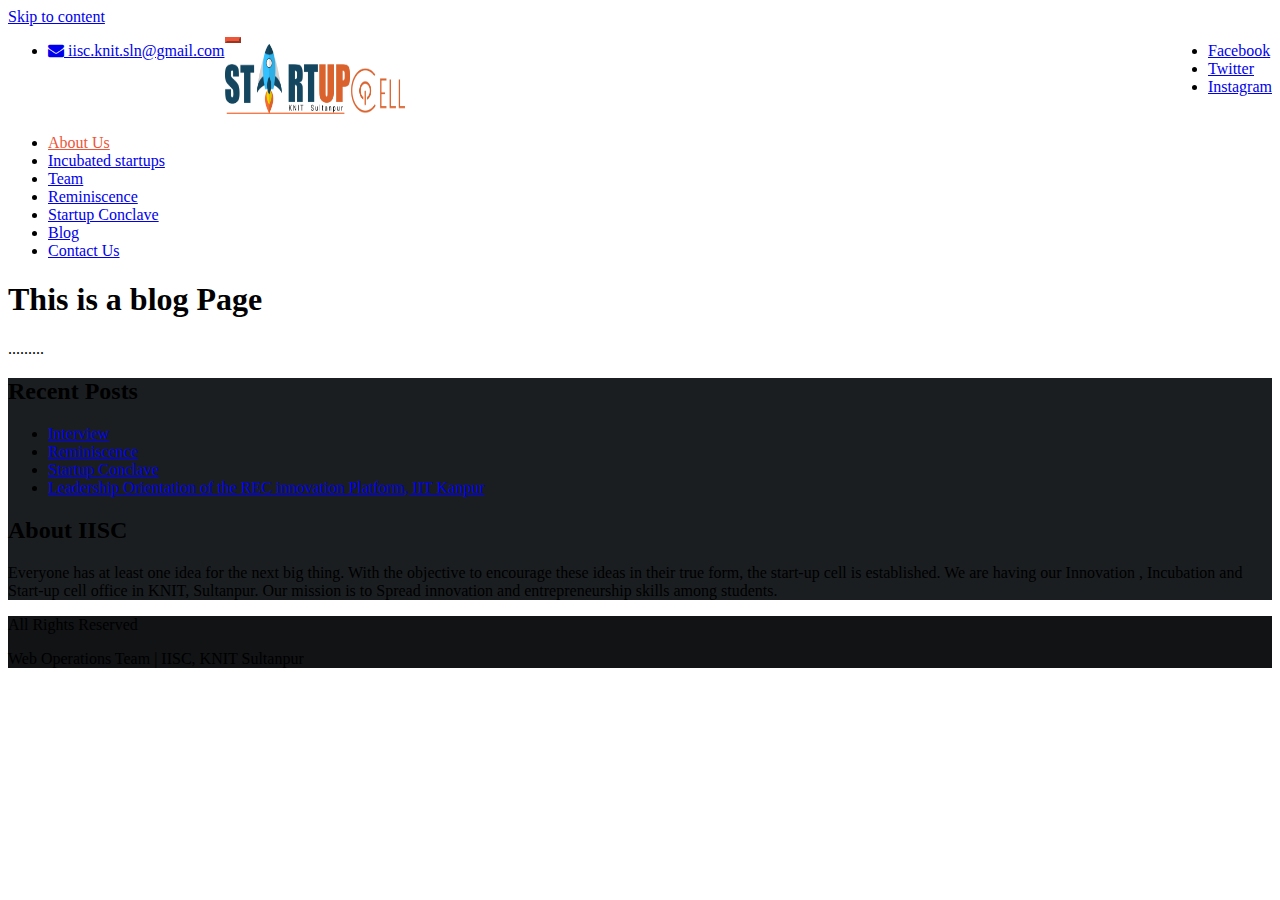
==== blog.html @ 994fb976 "Initial Commit" ====
<!DOCTYPE html>
<html lang="en">

<head>
    <meta charset="UTF-8">
    <meta name="viewport" content="width=device-width, initial-scale=1.0">
    <title>Blog</title>
    <link rel="profile" href="https://gmpg.org/xfn/11">
    <link rel="icon" href="img/KNITlogo.png" type="image/png" sizes="16x16">
    <title>IISC,KNIT Sultanpur</title>
    <link rel='dns-prefetch' href='//fonts.googleapis.com' />
    <link rel="alternate" type="application/rss+xml" title="Nexas &raquo; Feed"
        href="https://demo.paragonthemes.com/nexas/feed/" />
    <link rel="alternate" type="application/rss+xml" title="Nexas &raquo; Comments Feed"
        href="https://demo.paragonthemes.com/nexas/comments/feed/" />
    <!--Internal Css-->
    <style type="text/css">
        img.wp-smiley,
        img.emoji {
            display: inline !important;
            border: none !important;
            box-shadow: none !important;
            height: 1em !important;
            width: 1em !important;
            margin: 0 .07em !important;
            vertical-align: -0.1em !important;
            background: none !important;
            padding: 0 !important;
        }
    </style>
    <link rel='stylesheet' id='contact-form-7-css'
        href='https://demo.paragonthemes.com/nexas/wp-content/plugins/contact-form-7/includes/css/styles.css?ver=5.1.6'
        type='text/css' media='all' />
    <link rel='stylesheet' id='woocommerce-layout-css'
        href='https://demo.paragonthemes.com/nexas/wp-content/plugins/woocommerce/assets/css/woocommerce-layout.css?ver=3.4.1'
        type='text/css' media='all' />
    <link rel='stylesheet' id='woocommerce-smallscreen-css'
        href='https://demo.paragonthemes.com/nexas/wp-content/plugins/woocommerce/assets/css/woocommerce-smallscreen.css?ver=3.4.1'
        type='text/css' media='only screen and (max-width: 768px)' />
    <link rel='stylesheet' id='woocommerce-general-css'
        href='https://demo.paragonthemes.com/nexas/wp-content/plugins/woocommerce/assets/css/woocommerce.css?ver=3.4.1'
        type='text/css' media='all' />
    <style id='woocommerce-inline-inline-css' type='text/css'>
        .woocommerce form .form-row .required {
            visibility: visible;
        }
    </style>
    <link rel='stylesheet' id='bootstrap-css'
        href='https://demo.paragonthemes.com/nexas/wp-content/themes/nexas/assets/css/bootstrap.min.css?ver=4.5.1'
        type='text/css' media='all' />
    <link rel='stylesheet' id='bootstrap-dropdownhover-css'
        href='https://demo.paragonthemes.com/nexas/wp-content/themes/nexas/assets/css/bootstrap-dropdownhover.min.css?ver=4.5.0'
        type='text/css' media='all' />
    <link rel='stylesheet' id='font-awesome-css'
        href='https://demo.paragonthemes.com/nexas/wp-content/plugins/elementor/assets/lib/font-awesome/css/font-awesome.min.css?ver=4.7.0'
        type='text/css' media='all' />
    <link rel='stylesheet' id='nexas-googleapis-css'
        href='https://fonts.googleapis.com/css?family=Montserrat:400,500,600,700|Source+Sans+Pro:300,400,600'
        type='text/css' media='all' />
    <link rel='stylesheet' id='animate-css'
        href='https://demo.paragonthemes.com/nexas/wp-content/themes/nexas/assets/css/animate.css?ver=4.5.0'
        type='text/css' media='all' />
    <link rel='stylesheet' id='magnific-popup-css'
        href='https://demo.paragonthemes.com/nexas/wp-content/themes/nexas/assets/css/magnific-popup.css?ver=4.5.0'
        type='text/css' media='all' />
    <link rel='stylesheet' id='nexas-page-builder-css'
        href='https://demo.paragonthemes.com/nexas/wp-content/themes/nexas/assets/css/page-builder.css?ver=4.5.0'
        type='text/css' media='all' />
    <link rel='stylesheet' id='nexas-style-css'
        href='https://demo.paragonthemes.com/nexas/wp-content/themes/nexas/style.css?ver=e35b4bb35965e2a6923549211a65bd1e'
        type='text/css' media='all' />
    <style id='nexas-style-inline-css' type='text/css'>
        .top-header {
            background-color: #ec5538;
        }

        .footer-top {
            background-color: #1A1E21;
        }

        .footer-bottom {
            background-color: #111315;
        }

        .section-0-background,
        .btn-primary,
        hr,
        header .dropdown-menu>li>a:hover,
        .dropdown-menu>.active>a,
        .dropdown-menu>.active>a:focus,
        .dropdown-menu>.active>a:hover,
        button,
        .comment-reply-link,
        input[type='button'],
        input[type='reset'],
        input[type='submit'],
        .section-1-box-icon-background,
        #quote-carousel a.carousel-control,
        header .navbar-toggle,
        .section-10-background,
        .footer-top .submit-bgcolor,
        .nav-links .nav-previous a,
        .nav-links .nav-next a,
        .section1 .border::before,
        .section1 .border::after,
        .portfolioFilter a.current,
        #section-12 .filter-box .lower-box a i,
        .section-2-box-left .border.left::before,
        .section-2-box-left .border::after,
        .comments-area .submit,
        .comments-area .comment-body .reply a,
        .navbar-default .navbar-toggle:focus,
        .navbar-default .navbar-toggle:hover,
        .inner-title,
        .woocommerce span.onsale,
        .woocommerce nav.woocommerce-pagination ul li a:focus,
        .woocommerce nav.woocommerce-pagination ul li a:hover,
        .woocommerce nav.woocommerce-pagination ul li span.current,
        .woocommerce a.button,
        .woocommerce #respond input#submit.alt,
        .woocommerce a.button.alt,
        .woocommerce button.button.alt,
        .woocommerce input.button.alt {
            background-color: #ec5538;
            color: #FFF;

        }


        .section-4-box-icon-cont i,
        header .navbar-menu .navbar-nav>li>a:hover,
        header .navbar-menu .navbar-nav>li>a:active,
        header .navbar-menu .navbar-nav>.open>a,
        header .navbar-menu .navbar-nav>.open>a:focus,
        header .navbar-menu .navbar-nav>.open>a:hover,
        .btn-seconday,
        .section-14-box .date span,
        .section-14-box .author-post a,
        .btn-primary:hover,
        .widget ul li a:hover,
        .footer-top ul li a:hover,
        .section-0-btn-cont .btn:hover,
        .footer-top .widget_recent_entries ul li:hover:before,
        .footer-top .widget_nav_menu ul li:hover:before,
        .footer-top .widget_archive ul li:hover:before,
        .navbar-default .navbar-nav>.active>a,
        .navbar-default .navbar-nav>.active>a:focus,
        .navbar-default .navbar-nav>.active>a:hover {
            color: #ec5538;
        }

        .section-14-box .underline,
        .item blockquote img,
        .widget .widget-title,
        .btn-primary,
        .portfolioFilter a,
        .btn-primary:hover,
        button,
        .comment-reply-link,
        input[type='button'],
        input[type='reset'],
        input[type='submit'],
        .testimonials .content .avatar,
        #quote-carousel .carousel-control.left,
        #quote-carousel .carousel-control.right,
        header .navbar-menu .navbar-right .dropdown-menu,
        .woocommerce nav.woocommerce-pagination ul li a:focus,
        .woocommerce nav.woocommerce-pagination ul li a:hover,
        .woocommerce nav.woocommerce-pagination ul li span.current .woocommerce a.button,
        .woocommerce #respond input#submit.alt,
        .woocommerce a.button.alt,
        .woocommerce button.button.alt,
        .woocommerce input.button.alt {
            border-color: #ec5538;
        }
    </style>
    <link rel="stylesheet" href="https://cdnjs.cloudflare.com/ajax/libs/font-awesome/4.7.0/css/font-awesome.min.css">
    <link rel='stylesheet' id='nexas-responsive-css'
        href='https://demo.paragonthemes.com/nexas/wp-content/themes/nexas/assets/css/responsive.css?ver=4.5.0'
        type='text/css' media='all' />
    <script type='text/javascript'
        src='https://demo.paragonthemes.com/nexas/wp-includes/js/jquery/jquery.js?ver=1.12.4'></script>
    <script type='text/javascript'
        src='https://demo.paragonthemes.com/nexas/wp-includes/js/jquery/jquery-migrate.min.js?ver=1.4.1'></script>
    <link rel='https://api.w.org/' href='https://demo.paragonthemes.com/nexas/wp-json/' />
    <link rel="EditURI" type="application/rsd+xml" title="RSD"
        href="https://demo.paragonthemes.com/nexas/xmlrpc.php?rsd" />
    <link rel="wlwmanifest" type="application/wlwmanifest+xml"
        href="https://demo.paragonthemes.com/nexas/wp-includes/wlwmanifest.xml" />

    <link rel="canonical" href="https://demo.paragonthemes.com/nexas/" />
    <link rel='shortlink' href='https://demo.paragonthemes.com/nexas/' />
    <link rel="alternate" type="application/json+oembed"
        href="https://demo.paragonthemes.com/nexas/wp-json/oembed/1.0/embed?url=https%3A%2F%2Fdemo.paragonthemes.com%2Fnexas%2F" />
    <link rel="alternate" type="text/xml+oembed"
        href="https://demo.paragonthemes.com/nexas/wp-json/oembed/1.0/embed?url=https%3A%2F%2Fdemo.paragonthemes.com%2Fnexas%2F&#038;format=xml" />
</head>

<body data-rsssl=1
    class="home page-template-default page page-id-242 wp-custom-logo woocommerce-no-js right-sidebar elementor-default">
    <div id="page" class="site">
        <a class="skip-link screen-reader-text" href="#content">Skip to content</a>


        <header id="header" class="head" role="banner">
            <div class="top-header">
                <div class="container">
                    <div class="row ">
                        <ul class="contact-detail2 col-md-6 pull-left">
                            <li>
                                <a href="mailto:iisc.knit.sln@gmail.com" target="_blank">
                                    <i class="fa fa-envelope"></i>
                                    iisc.knit.sln@gmail.com </a>
                            </li>
                        </ul>
                        <div class="col-md-6 pull-right">


                            <div class="social-links nexas-pro-social-icons">
                                <div class="menu-social-container">
                                    <ul id="menu-social" class="social-icons hidden-xs pull-right ">
                                        <li id="menu-item-267"
                                            class="menu-item menu-item-type-custom menu-item-object-custom menu-item-267">
                                            <a href="https://www.facebook.com/startupcell.knit">Facebook</a></li>
                                        <li id="menu-item-268"
                                            class="menu-item menu-item-type-custom menu-item-object-custom menu-item-268">
                                            <a href="https://twitter.com/IiscKnit">Twitter</a></li>
                                        <li id="menu-item-270"
                                            class="menu-item menu-item-type-custom menu-item-object-custom menu-item-270">
                                            <a href="https://www.instagram.com/iiscknit/">Instagram</a></li>

                                    </ul>
                                </div>
                            </div>

                        </div>

                    </div>
                </div>
            </div>

            <nav id="site-navigation" class="main-navigation navbar navbar-default navbar-menu" role="navigation">
                <div class="container">
                    <div class="navbar-header">
                        <button type="button" class="navbar-toggle" data-toggle="collapse"
                            data-target=".navbar-collapse">
                            <span class="sr-only">Toggle navigation</span>
                            <span class="icon-bar"></span>
                            <span class="icon-bar"></span>
                            <span class="icon-bar"></span>
                        </button>
                        <div class="site-branding">
                            <a class="navbar-brand" href="index.html">
                                <a href="index.html" class="custom-logo-link" rel="home" itemprop="url"><img width="180"
                                        height="70" src="img/logo.png" class="custom-logo" alt="startupcell"
                                        itemprop="logo" /></a> </a>
                        </div>

                    </div>
                    <div class="collapse navbar-collapse" id="bs-example-navbar-collapse-1" data-hover="dropdown"
                        data-animations="fadeIn">
                        <div id="bs-example-navbar-collapse-1" class="collapse navbar-collapse">
                            <ul id="menu-primary" class="nav navbar-nav navbar-right">
                                <li itemscope="itemscope" itemtype="https://www.schema.org/SiteNavigationElement"
                                    id="menu-item-254"
                                    class="menu-item menu-item-type-custom menu-item-object-custom current-menu-item current_page_item menu-item-home current-menu-ancestor current-menu-parent menu-item-has-children menu-item-254 dropdown active">

                                    <a title="Vision" href="index.html">About Us</a>
                                </li>

                                <li itemscope="itemscope" itemtype="https://www.schema.org/SiteNavigationElement"
                                    id="menu-item-255"
                                    class="menu-item menu-item-type-custom menu-item-object-custom menu-item-has-children menu-item-255 dropdown">
                                    <a title="Startups" href="index.html">Incubated startups <span
                                            class="caret"></span></a>
                                </li>
                                <li itemscope="itemscope" itemtype="https://www.schema.org/SiteNavigationElement"
                                    id="menu-item-262"
                                    class="menu-item menu-item-type-custom menu-item-object-custom menu-item-262"><a
                                        title="Team" href="index.html">Team</a></li>
                                <li itemscope="itemscope" itemtype="https://www.schema.org/SiteNavigationElement"
                                    id="menu-item-260"
                                    class="menu-item menu-item-type-post_type menu-item-object-page menu-item-260"><a
                                        title="Reminiscence" href="remen.html">Reminiscence</a></li>
                                <li itemscope="itemscope" itemtype="https://www.schema.org/SiteNavigationElement"
                                    id="menu-item-523"
                                    class="menu-item menu-item-type-custom menu-item-object-custom menu-item-523"><a
                                        title="Startup Conclave" href="conclave.html">Startup Conclave</a></li>
                                <li itemscope="itemscope" itemtype="https://www.schema.org/SiteNavigationElement"
                                    id="menu-item-261"
                                    class="menu-item menu-item-type-taxonomy menu-item-object-category menu-item-261"><a
                                        title="Blog" href="#">Blog</a>
                                </li>
                                <li itemscope="itemscope" itemtype="https://www.schema.org/SiteNavigationElement"
                                    id="menu-item-259"
                                    class="menu-item menu-item-type-post_type menu-item-object-page menu-item-259"><a
                                        title="Contact Us" href="contact.html">Contact Us</a></li>
                            </ul>
                        </div>
                    </div>
                </div>
            </nav>
        </header>
        <div class="container">
            <div class="jumbotron">
                <h1>This is a blog Page </h1>
                <p>.........</p>
                <p></p>
            </div>
        </div>

        <section id="footer-top" class="footer-top">
            <div class="container">
                <div class="row">
                    <div class="col-md-6">
                        <div class="footer-top-box wow fadeInUp">
                            <section id="recent-posts-5" class="widget widget_recent_entries">
                                <h2 class="widget-title">Recent Posts</h2>
                                <ul>
                                    <li>
                                        <a href="#">
                                            Interview</a>
                                    </li>
                                    <li>
                                        <a href="remen.html">
                                            Reminiscence</a>
                                    </li>
                                    <li>
                                        <a href="conclave.html">Startup Conclave
                                        </a>
                                    </li>
                                    <li>
                                        <a href="#"> Leadership Orientation of the REC innovation Platform, IIT Kanpur
                                        </a>
                                    </li>
                                </ul>
                            </section>
                        </div>

                    </div>
                    <div class="col-md-6">
                        <div class="footer-top-box wow fadeInUp">
                            <section id="text-3" class="widget widget_text">
                                <h2 class="widget-title">About IISC</h2>
                                <div class="textwidget">
                                    <p>Everyone has at least one idea for the next big thing. With the objective to
                                        encourage these ideas in their true form, the start-up cell is established. We
                                        are having our Innovation , Incubation and Start-up cell office in KNIT,
                                        Sultanpur.
                                        Our mission is to Spread innovation and entrepreneurship skills among students.
                                    </p>
                                </div>
                            </section>
                        </div>

                    </div>

        </section>


        <section id="footer-bottom" class="footer-bottom">
            <div class="container">
                <div class="row">
                    <div class="col-md-12">
                        <div class="copyright">
                            All Rights Reserved </div>
                        <div class="footer-credit">
                            <p>Web Operations Team
                                <span class="sep"> | </span>
                                IISC, KNIT Sultanpur</p>
                        </div>
                    </div>
                </div>
            </div>
        </section>
        <!--footer ends here-->

</body>

</html>
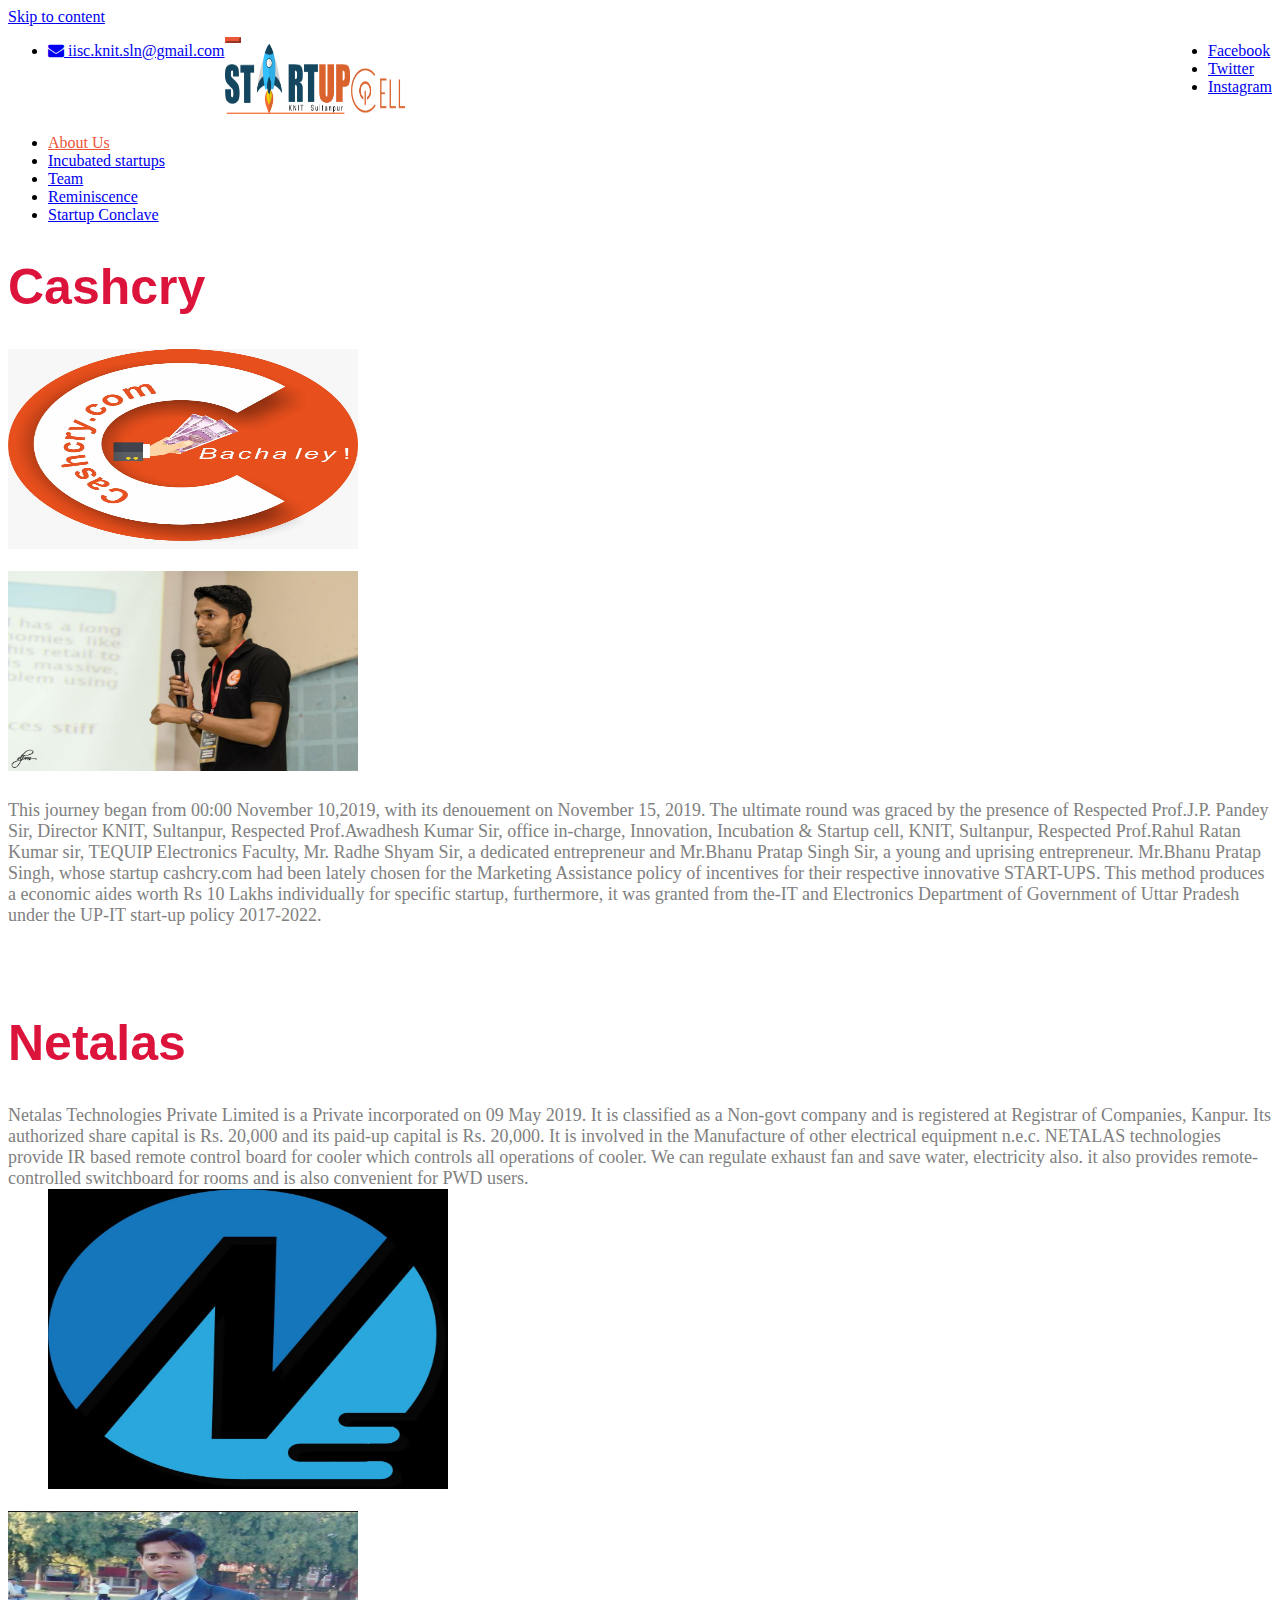
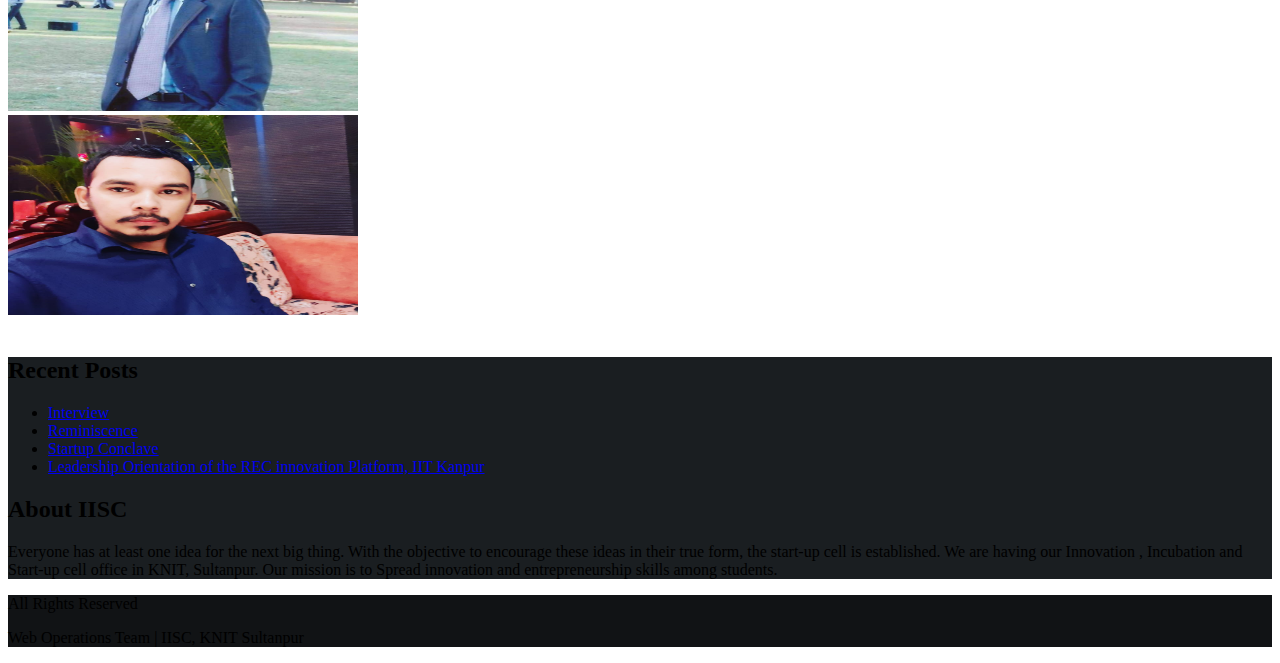
==== commit a8186a5b: "few more pages added" ====
--- a/blog.html
+++ b/blog.html
@@ -4,7 +4,7 @@
 <head>
     <meta charset="UTF-8">
     <meta name="viewport" content="width=device-width, initial-scale=1.0">
-    <title>Blog</title>
+    <title>Incubated startups </title>
     <link rel="profile" href="https://gmpg.org/xfn/11">
     <link rel="icon" href="img/KNITlogo.png" type="image/png" sizes="16x16">
     <title>IISC,KNIT Sultanpur</title>
@@ -173,6 +173,31 @@
         .woocommerce input.button.alt {
             border-color: #ec5538;
         }
+        .images 
+        {
+            height:200px;
+            width:350px;
+        }
+        #ccry,#netp
+        {
+            font-size:50px;
+            color:crimson;
+            font-family:'Gill Sans', 'Gill Sans MT', Calibri, 'Trebuchet MS', sans-serif;
+        }
+        #text,#text1
+        {
+            font-size:18px;
+            font-family:cursive;
+            color:grey;
+            margin-top:25px;
+        }
+
+        .img1
+        {
+            width:400px;
+            height:300px;
+            margin-left:40px;
+        }
     </style>
     <link rel="stylesheet" href="https://cdnjs.cloudflare.com/ajax/libs/font-awesome/4.7.0/css/font-awesome.min.css">
     <link rel='stylesheet' id='nexas-responsive-css'
@@ -271,8 +296,7 @@
                                 <li itemscope="itemscope" itemtype="https://www.schema.org/SiteNavigationElement"
                                     id="menu-item-255"
                                     class="menu-item menu-item-type-custom menu-item-object-custom menu-item-has-children menu-item-255 dropdown">
-                                    <a title="Startups" href="index.html">Incubated startups <span
-                                            class="caret"></span></a>
+                                    <a title="Startups" href="#">Incubated startups</a>
                                 </li>
                                 <li itemscope="itemscope" itemtype="https://www.schema.org/SiteNavigationElement"
                                     id="menu-item-262"
@@ -286,15 +310,7 @@
                                     id="menu-item-523"
                                     class="menu-item menu-item-type-custom menu-item-object-custom menu-item-523"><a
                                         title="Startup Conclave" href="conclave.html">Startup Conclave</a></li>
-                                <li itemscope="itemscope" itemtype="https://www.schema.org/SiteNavigationElement"
-                                    id="menu-item-261"
-                                    class="menu-item menu-item-type-taxonomy menu-item-object-category menu-item-261"><a
-                                        title="Blog" href="#">Blog</a>
-                                </li>
-                                <li itemscope="itemscope" itemtype="https://www.schema.org/SiteNavigationElement"
-                                    id="menu-item-259"
-                                    class="menu-item menu-item-type-post_type menu-item-object-page menu-item-259"><a
-                                        title="Contact Us" href="contact.html">Contact Us</a></li>
+                              
                             </ul>
                         </div>
                     </div>
@@ -302,13 +318,47 @@
             </nav>
         </header>
         <div class="container">
-            <div class="jumbotron">
-                <h1>This is a blog Page </h1>
-                <p>.........</p>
-                <p></p>
-            </div>
+           <div class="row">
+               <h1 class="text-center" id="ccry">Cashcry</h1>
+               <div class="col-lg-6">
+                <img src="img/logo.jpeg" class="images">
+                <br> <br>
+                <img src="img/cash.jpeg" class="images">
+               </div>
+               <div class="col-lg-6" id="text">
+                This journey began from 00:00 November 10,2019,  with its denouement on November 15, 2019.
+The ultimate round was graced by the presence of Respected Prof.J.P. Pandey Sir, Director KNIT, Sultanpur,
+Respected Prof.Awadhesh Kumar Sir, office in-charge, Innovation, Incubation & Startup cell, KNIT, Sultanpur, Respected Prof.Rahul Ratan Kumar sir, TEQUIP Electronics Faculty, Mr. Radhe Shyam Sir, a dedicated entrepreneur and Mr.Bhanu Pratap Singh Sir, a young and uprising entrepreneur.
+
+ Mr.Bhanu Pratap Singh, whose startup cashcry.com had been lately chosen for the Marketing Assistance policy of incentives for their respective innovative START-UPS. This method produces a economic aides worth Rs 10 Lakhs individually for specific startup, furthermore, it was granted 
+ from the-IT and Electronics Department of  Government of Uttar Pradesh under the UP-IT start-up policy 2017-2022.
+               </div>
+           </div>
+           <br><br><br>
+           <div class="row">
+               <h1 class="text-center" id="netp">Netalas</h1>
+               <div class="col-lg-6" id="text1">
+                Netalas Technologies Private Limited is a Private incorporated on 09 May 2019. It is classified as a Non-govt company and is registered at Registrar of Companies, Kanpur. Its authorized share capital is Rs. 20,000 and its paid-up capital is Rs. 20,000. It is involved in the Manufacture of other electrical equipment n.e.c.
+                NETALAS technologies provide IR based remote control board for cooler which controls all operations of cooler. We can regulate exhaust fan and save water, electricity also. it also provides remote-controlled switchboard for rooms and is also convenient for PWD users.
+                
+
+               </div>
+               <div class="col-lg-6">
+                   <img  src="img/netalas.jpeg" class="img1">
+                   <br>
+                   <br>
+                   <div class="row">
+                       <div class="col-lg-6">
+                   <img src="img/net1.jpeg" class="images">
+                        </div>
+                    <div class="col-lg-6">
+                   <img src="img/net2.jpeg" class="images">
+                   </div>
+                        </div>
+               </div>
+           </div>
         </div>
-
+<br>
         <section id="footer-top" class="footer-top">
             <div class="container">
                 <div class="row">
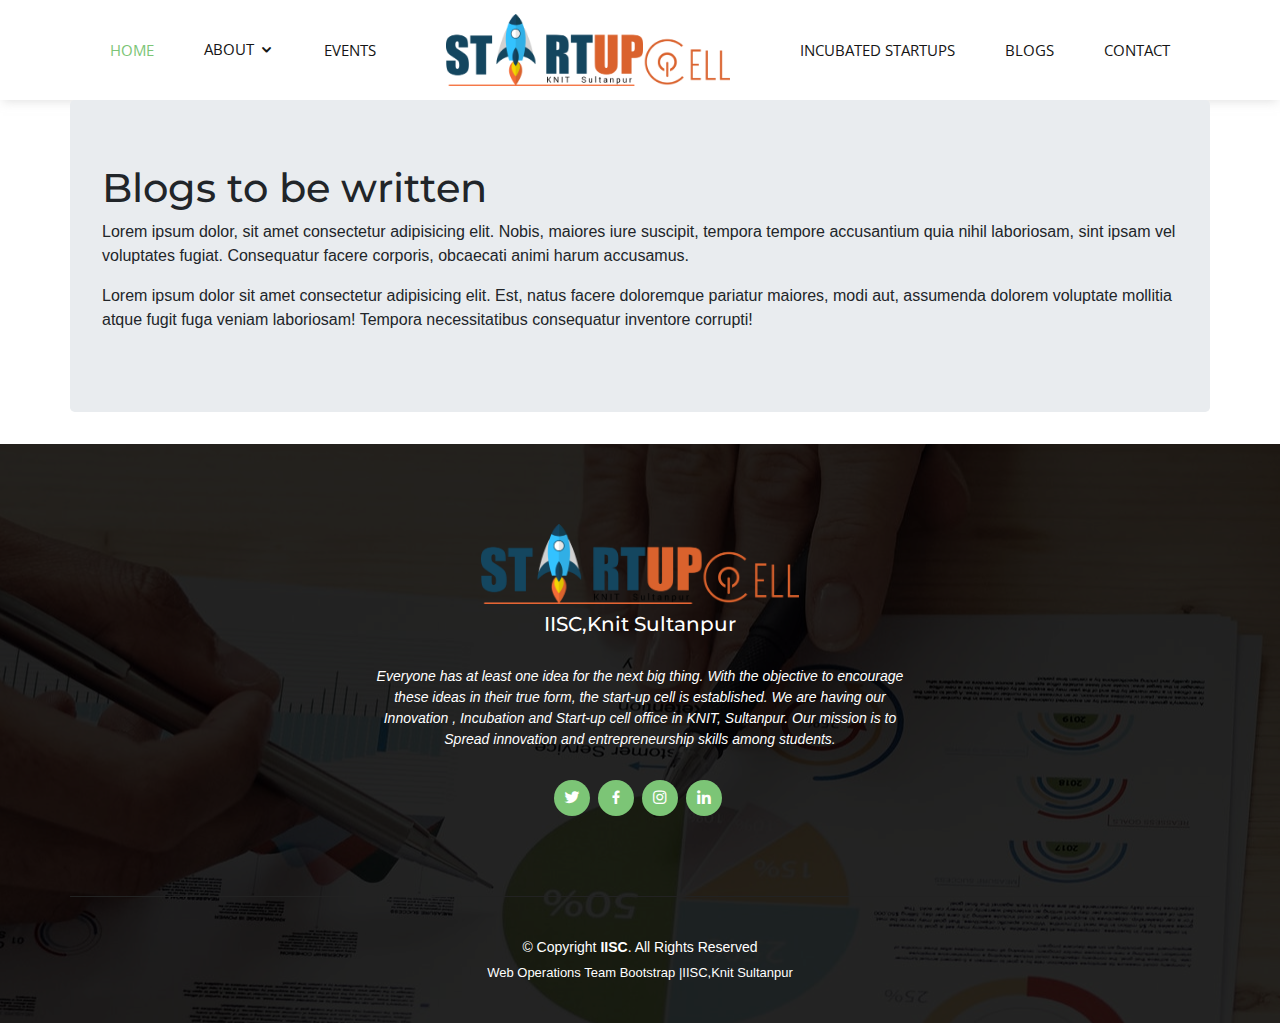
==== commit 69343059: "Initial Commit" ====
--- a/blog.html
+++ b/blog.html
@@ -2,428 +2,137 @@
 <html lang="en">
 
 <head>
-    <meta charset="UTF-8">
-    <meta name="viewport" content="width=device-width, initial-scale=1.0">
-    <title>Incubated startups </title>
-    <link rel="profile" href="https://gmpg.org/xfn/11">
-    <link rel="icon" href="img/KNITlogo.png" type="image/png" sizes="16x16">
-    <title>IISC,KNIT Sultanpur</title>
-    <link rel='dns-prefetch' href='//fonts.googleapis.com' />
-    <link rel="alternate" type="application/rss+xml" title="Nexas &raquo; Feed"
-        href="https://demo.paragonthemes.com/nexas/feed/" />
-    <link rel="alternate" type="application/rss+xml" title="Nexas &raquo; Comments Feed"
-        href="https://demo.paragonthemes.com/nexas/comments/feed/" />
-    <!--Internal Css-->
-    <style type="text/css">
-        img.wp-smiley,
-        img.emoji {
-            display: inline !important;
-            border: none !important;
-            box-shadow: none !important;
-            height: 1em !important;
-            width: 1em !important;
-            margin: 0 .07em !important;
-            vertical-align: -0.1em !important;
-            background: none !important;
-            padding: 0 !important;
-        }
-    </style>
-    <link rel='stylesheet' id='contact-form-7-css'
-        href='https://demo.paragonthemes.com/nexas/wp-content/plugins/contact-form-7/includes/css/styles.css?ver=5.1.6'
-        type='text/css' media='all' />
-    <link rel='stylesheet' id='woocommerce-layout-css'
-        href='https://demo.paragonthemes.com/nexas/wp-content/plugins/woocommerce/assets/css/woocommerce-layout.css?ver=3.4.1'
-        type='text/css' media='all' />
-    <link rel='stylesheet' id='woocommerce-smallscreen-css'
-        href='https://demo.paragonthemes.com/nexas/wp-content/plugins/woocommerce/assets/css/woocommerce-smallscreen.css?ver=3.4.1'
-        type='text/css' media='only screen and (max-width: 768px)' />
-    <link rel='stylesheet' id='woocommerce-general-css'
-        href='https://demo.paragonthemes.com/nexas/wp-content/plugins/woocommerce/assets/css/woocommerce.css?ver=3.4.1'
-        type='text/css' media='all' />
-    <style id='woocommerce-inline-inline-css' type='text/css'>
-        .woocommerce form .form-row .required {
-            visibility: visible;
-        }
-    </style>
-    <link rel='stylesheet' id='bootstrap-css'
-        href='https://demo.paragonthemes.com/nexas/wp-content/themes/nexas/assets/css/bootstrap.min.css?ver=4.5.1'
-        type='text/css' media='all' />
-    <link rel='stylesheet' id='bootstrap-dropdownhover-css'
-        href='https://demo.paragonthemes.com/nexas/wp-content/themes/nexas/assets/css/bootstrap-dropdownhover.min.css?ver=4.5.0'
-        type='text/css' media='all' />
-    <link rel='stylesheet' id='font-awesome-css'
-        href='https://demo.paragonthemes.com/nexas/wp-content/plugins/elementor/assets/lib/font-awesome/css/font-awesome.min.css?ver=4.7.0'
-        type='text/css' media='all' />
-    <link rel='stylesheet' id='nexas-googleapis-css'
-        href='https://fonts.googleapis.com/css?family=Montserrat:400,500,600,700|Source+Sans+Pro:300,400,600'
-        type='text/css' media='all' />
-    <link rel='stylesheet' id='animate-css'
-        href='https://demo.paragonthemes.com/nexas/wp-content/themes/nexas/assets/css/animate.css?ver=4.5.0'
-        type='text/css' media='all' />
-    <link rel='stylesheet' id='magnific-popup-css'
-        href='https://demo.paragonthemes.com/nexas/wp-content/themes/nexas/assets/css/magnific-popup.css?ver=4.5.0'
-        type='text/css' media='all' />
-    <link rel='stylesheet' id='nexas-page-builder-css'
-        href='https://demo.paragonthemes.com/nexas/wp-content/themes/nexas/assets/css/page-builder.css?ver=4.5.0'
-        type='text/css' media='all' />
-    <link rel='stylesheet' id='nexas-style-css'
-        href='https://demo.paragonthemes.com/nexas/wp-content/themes/nexas/style.css?ver=e35b4bb35965e2a6923549211a65bd1e'
-        type='text/css' media='all' />
-    <style id='nexas-style-inline-css' type='text/css'>
-        .top-header {
-            background-color: #ec5538;
-        }
+  <meta charset="utf-8">
+  <meta content="width=device-width, initial-scale=1.0" name="viewport">
 
-        .footer-top {
-            background-color: #1A1E21;
-        }
+  <title>IISC,
+    KNIT Sultanpur
+  </title>
+  <meta content="" name="descriptison">
+  <meta content="" name="keywords">
 
-        .footer-bottom {
-            background-color: #111315;
-        }
+  <!-- Favicons -->
+  <link href="assets/img/KNITlogo.png" rel="icon">
+  <link href="assets/img/KNITlogo.png" rel="apple-touch-icon">
 
-        .section-0-background,
-        .btn-primary,
-        hr,
-        header .dropdown-menu>li>a:hover,
-        .dropdown-menu>.active>a,
-        .dropdown-menu>.active>a:focus,
-        .dropdown-menu>.active>a:hover,
-        button,
-        .comment-reply-link,
-        input[type='button'],
-        input[type='reset'],
-        input[type='submit'],
-        .section-1-box-icon-background,
-        #quote-carousel a.carousel-control,
-        header .navbar-toggle,
-        .section-10-background,
-        .footer-top .submit-bgcolor,
-        .nav-links .nav-previous a,
-        .nav-links .nav-next a,
-        .section1 .border::before,
-        .section1 .border::after,
-        .portfolioFilter a.current,
-        #section-12 .filter-box .lower-box a i,
-        .section-2-box-left .border.left::before,
-        .section-2-box-left .border::after,
-        .comments-area .submit,
-        .comments-area .comment-body .reply a,
-        .navbar-default .navbar-toggle:focus,
-        .navbar-default .navbar-toggle:hover,
-        .inner-title,
-        .woocommerce span.onsale,
-        .woocommerce nav.woocommerce-pagination ul li a:focus,
-        .woocommerce nav.woocommerce-pagination ul li a:hover,
-        .woocommerce nav.woocommerce-pagination ul li span.current,
-        .woocommerce a.button,
-        .woocommerce #respond input#submit.alt,
-        .woocommerce a.button.alt,
-        .woocommerce button.button.alt,
-        .woocommerce input.button.alt {
-            background-color: #ec5538;
-            color: #FFF;
+  <!-- Google Fonts -->
+  <link href="https://fonts.googleapis.com/css?family=Open+Sans:300,300i,400,400i,600,600i,700,700i|Montserrat:300,300i,400,400i,500,500i,600,600i,700,700i|Poppins:300,300i,400,400i,500,500i,600,600i,700,700i" rel="stylesheet">
 
-        }
+  <!-- Vendor CSS Files -->
+  <link href="assets/vendor/bootstrap/css/bootstrap.min.css" rel="stylesheet">
+  <link href="assets/vendor/icofont/icofont.min.css" rel="stylesheet">
+  <link href="assets/vendor/boxicons/css/boxicons.min.css" rel="stylesheet">
+  <link href="assets/vendor/venobox/venobox.css" rel="stylesheet">
+  <link href="assets/vendor/owl.carousel/assets/owl.carousel.min.css" rel="stylesheet">
+  <link href="assets/vendor/aos/aos.css" rel="stylesheet">
 
+  <!-- Template Main CSS File -->
+  <link href="assets/css/style.css" rel="stylesheet">
 
-        .section-4-box-icon-cont i,
-        header .navbar-menu .navbar-nav>li>a:hover,
-        header .navbar-menu .navbar-nav>li>a:active,
-        header .navbar-menu .navbar-nav>.open>a,
-        header .navbar-menu .navbar-nav>.open>a:focus,
-        header .navbar-menu .navbar-nav>.open>a:hover,
-        .btn-seconday,
-        .section-14-box .date span,
-        .section-14-box .author-post a,
-        .btn-primary:hover,
-        .widget ul li a:hover,
-        .footer-top ul li a:hover,
-        .section-0-btn-cont .btn:hover,
-        .footer-top .widget_recent_entries ul li:hover:before,
-        .footer-top .widget_nav_menu ul li:hover:before,
-        .footer-top .widget_archive ul li:hover:before,
-        .navbar-default .navbar-nav>.active>a,
-        .navbar-default .navbar-nav>.active>a:focus,
-        .navbar-default .navbar-nav>.active>a:hover {
-            color: #ec5538;
-        }
-
-        .section-14-box .underline,
-        .item blockquote img,
-        .widget .widget-title,
-        .btn-primary,
-        .portfolioFilter a,
-        .btn-primary:hover,
-        button,
-        .comment-reply-link,
-        input[type='button'],
-        input[type='reset'],
-        input[type='submit'],
-        .testimonials .content .avatar,
-        #quote-carousel .carousel-control.left,
-        #quote-carousel .carousel-control.right,
-        header .navbar-menu .navbar-right .dropdown-menu,
-        .woocommerce nav.woocommerce-pagination ul li a:focus,
-        .woocommerce nav.woocommerce-pagination ul li a:hover,
-        .woocommerce nav.woocommerce-pagination ul li span.current .woocommerce a.button,
-        .woocommerce #respond input#submit.alt,
-        .woocommerce a.button.alt,
-        .woocommerce button.button.alt,
-        .woocommerce input.button.alt {
-            border-color: #ec5538;
-        }
-        .images 
-        {
-            height:200px;
-            width:350px;
-        }
-        #ccry,#netp
-        {
-            font-size:50px;
-            color:crimson;
-            font-family:'Gill Sans', 'Gill Sans MT', Calibri, 'Trebuchet MS', sans-serif;
-        }
-        #text,#text1
-        {
-            font-size:18px;
-            font-family:cursive;
-            color:grey;
-            margin-top:25px;
-        }
-
-        .img1
-        {
-            width:400px;
-            height:300px;
-            margin-left:40px;
-        }
-    </style>
-    <link rel="stylesheet" href="https://cdnjs.cloudflare.com/ajax/libs/font-awesome/4.7.0/css/font-awesome.min.css">
-    <link rel='stylesheet' id='nexas-responsive-css'
-        href='https://demo.paragonthemes.com/nexas/wp-content/themes/nexas/assets/css/responsive.css?ver=4.5.0'
-        type='text/css' media='all' />
-    <script type='text/javascript'
-        src='https://demo.paragonthemes.com/nexas/wp-includes/js/jquery/jquery.js?ver=1.12.4'></script>
-    <script type='text/javascript'
-        src='https://demo.paragonthemes.com/nexas/wp-includes/js/jquery/jquery-migrate.min.js?ver=1.4.1'></script>
-    <link rel='https://api.w.org/' href='https://demo.paragonthemes.com/nexas/wp-json/' />
-    <link rel="EditURI" type="application/rsd+xml" title="RSD"
-        href="https://demo.paragonthemes.com/nexas/xmlrpc.php?rsd" />
-    <link rel="wlwmanifest" type="application/wlwmanifest+xml"
-        href="https://demo.paragonthemes.com/nexas/wp-includes/wlwmanifest.xml" />
-
-    <link rel="canonical" href="https://demo.paragonthemes.com/nexas/" />
-    <link rel='shortlink' href='https://demo.paragonthemes.com/nexas/' />
-    <link rel="alternate" type="application/json+oembed"
-        href="https://demo.paragonthemes.com/nexas/wp-json/oembed/1.0/embed?url=https%3A%2F%2Fdemo.paragonthemes.com%2Fnexas%2F" />
-    <link rel="alternate" type="text/xml+oembed"
-        href="https://demo.paragonthemes.com/nexas/wp-json/oembed/1.0/embed?url=https%3A%2F%2Fdemo.paragonthemes.com%2Fnexas%2F&#038;format=xml" />
+ 
 </head>
 
-<body data-rsssl=1
-    class="home page-template-default page page-id-242 wp-custom-logo woocommerce-no-js right-sidebar elementor-default">
-    <div id="page" class="site">
-        <a class="skip-link screen-reader-text" href="#content">Skip to content</a>
+<body>
 
+  <!-- ======= Hero Section ======= -->
+  <!-- <section id="hero">
+    <div class="hero-container">
+      <a href="index.html" class="hero-logo" data-aos="zoom-in"><img src="assets/img/IISCwhite.png" style="height:180px;width:400px;" alt=""></a>
+      
+      <a data-aos="fade-up" href="#about" class="btn-get-started scrollto">Hop-In!</a>
+    </div>
+  </section>End Hero -->
 
-        <header id="header" class="head" role="banner">
-            <div class="top-header">
-                <div class="container">
-                    <div class="row ">
-                        <ul class="contact-detail2 col-md-6 pull-left">
-                            <li>
-                                <a href="mailto:iisc.knit.sln@gmail.com" target="_blank">
-                                    <i class="fa fa-envelope"></i>
-                                    iisc.knit.sln@gmail.com </a>
-                            </li>
-                        </ul>
-                        <div class="col-md-6 pull-right">
+  <!-- ======= Header ======= -->
+  <header id="header" class="d-flex align-items-center">
+    <div class="container">
 
+      <!-- The main logo is shown in mobile version only. The centered nav-logo in nav menu is displayed in desktop view  -->
+      <div class="logo d-block d-lg-none">
+        <a href="index.html"><img src="assets/img/logo.png" alt="" class="img-fluid"></a>
+      </div>
 
-                            <div class="social-links nexas-pro-social-icons">
-                                <div class="menu-social-container">
-                                    <ul id="menu-social" class="social-icons hidden-xs pull-right ">
-                                        <li id="menu-item-267"
-                                            class="menu-item menu-item-type-custom menu-item-object-custom menu-item-267">
-                                            <a href="https://www.facebook.com/startupcell.knit">Facebook</a></li>
-                                        <li id="menu-item-268"
-                                            class="menu-item menu-item-type-custom menu-item-object-custom menu-item-268">
-                                            <a href="https://twitter.com/IiscKnit">Twitter</a></li>
-                                        <li id="menu-item-270"
-                                            class="menu-item menu-item-type-custom menu-item-object-custom menu-item-270">
-                                            <a href="https://www.instagram.com/iiscknit/">Instagram</a></li>
+      <nav class="nav-menu d-none d-lg-block">
+        <ul class="nav-inner">
+          <li class="active"><a href="index.html">Home</a></li>
+          <li class="drop-down"><a href="index.html#about">About</a>
+            <ul>
+              <li><a href="index.html#about">About Us</a></li>
+              <li><a href="index.html#team">Team</a></li>
+            </ul>
+          </li>
+          <li><a href="event.html">Events</a></li>
 
-                                    </ul>
-                                </div>
-                            </div>
+          <li class="nav-logo"><a href="index.html"><img src="assets/img/logo.png"  alt="" class="img-fluid"></a></li>
 
-                        </div>
+          <li><a href="index.html#portfolio">Incubated Startups</a></li>
+          <li><a href="#">Blogs</a></li>
+          <li><a href="index.html#contact">Contact</a></li>
 
-                    </div>
-                </div>
-            </div>
+        </ul>
+      </nav>
 
-            <nav id="site-navigation" class="main-navigation navbar navbar-default navbar-menu" role="navigation">
-                <div class="container">
-                    <div class="navbar-header">
-                        <button type="button" class="navbar-toggle" data-toggle="collapse"
-                            data-target=".navbar-collapse">
-                            <span class="sr-only">Toggle navigation</span>
-                            <span class="icon-bar"></span>
-                            <span class="icon-bar"></span>
-                            <span class="icon-bar"></span>
-                        </button>
-                        <div class="site-branding">
-                            <a class="navbar-brand" href="index.html">
-                                <a href="index.html" class="custom-logo-link" rel="home" itemprop="url"><img width="180"
-                                        height="70" src="img/logo.png" class="custom-logo" alt="startupcell"
-                                        itemprop="logo" /></a> </a>
-                        </div>
+    </div>
+  </header>
+  <div class="container jumbotron">
+      <h1>Blogs to be written</h1>
+      <p>Lorem ipsum dolor, sit amet consectetur adipisicing elit. Nobis, maiores iure suscipit, tempora tempore accusantium quia nihil laboriosam, sint ipsam vel voluptates fugiat. Consequatur facere corporis, obcaecati animi harum accusamus.</p>
+      <p>Lorem ipsum dolor sit amet consectetur adipisicing elit. Est, natus facere doloremque pariatur maiores, modi aut, assumenda dolorem voluptate mollitia atque fugit fuga veniam laboriosam! Tempora necessitatibus consequatur inventore corrupti!</p>
+  </div>
+  <footer id="footer">
 
-                    </div>
-                    <div class="collapse navbar-collapse" id="bs-example-navbar-collapse-1" data-hover="dropdown"
-                        data-animations="fadeIn">
-                        <div id="bs-example-navbar-collapse-1" class="collapse navbar-collapse">
-                            <ul id="menu-primary" class="nav navbar-nav navbar-right">
-                                <li itemscope="itemscope" itemtype="https://www.schema.org/SiteNavigationElement"
-                                    id="menu-item-254"
-                                    class="menu-item menu-item-type-custom menu-item-object-custom current-menu-item current_page_item menu-item-home current-menu-ancestor current-menu-parent menu-item-has-children menu-item-254 dropdown active">
+    <div class="footer-top">
 
-                                    <a title="Vision" href="index.html">About Us</a>
-                                </li>
+      <div class="container">
 
-                                <li itemscope="itemscope" itemtype="https://www.schema.org/SiteNavigationElement"
-                                    id="menu-item-255"
-                                    class="menu-item menu-item-type-custom menu-item-object-custom menu-item-has-children menu-item-255 dropdown">
-                                    <a title="Startups" href="#">Incubated startups</a>
-                                </li>
-                                <li itemscope="itemscope" itemtype="https://www.schema.org/SiteNavigationElement"
-                                    id="menu-item-262"
-                                    class="menu-item menu-item-type-custom menu-item-object-custom menu-item-262"><a
-                                        title="Team" href="index.html">Team</a></li>
-                                <li itemscope="itemscope" itemtype="https://www.schema.org/SiteNavigationElement"
-                                    id="menu-item-260"
-                                    class="menu-item menu-item-type-post_type menu-item-object-page menu-item-260"><a
-                                        title="Reminiscence" href="remen.html">Reminiscence</a></li>
-                                <li itemscope="itemscope" itemtype="https://www.schema.org/SiteNavigationElement"
-                                    id="menu-item-523"
-                                    class="menu-item menu-item-type-custom menu-item-object-custom menu-item-523"><a
-                                        title="Startup Conclave" href="conclave.html">Startup Conclave</a></li>
-                              
-                            </ul>
-                        </div>
-                    </div>
-                </div>
-            </nav>
-        </header>
-        <div class="container">
-           <div class="row">
-               <h1 class="text-center" id="ccry">Cashcry</h1>
-               <div class="col-lg-6">
-                <img src="img/logo.jpeg" class="images">
-                <br> <br>
-                <img src="img/cash.jpeg" class="images">
-               </div>
-               <div class="col-lg-6" id="text">
-                This journey began from 00:00 November 10,2019,  with its denouement on November 15, 2019.
-The ultimate round was graced by the presence of Respected Prof.J.P. Pandey Sir, Director KNIT, Sultanpur,
-Respected Prof.Awadhesh Kumar Sir, office in-charge, Innovation, Incubation & Startup cell, KNIT, Sultanpur, Respected Prof.Rahul Ratan Kumar sir, TEQUIP Electronics Faculty, Mr. Radhe Shyam Sir, a dedicated entrepreneur and Mr.Bhanu Pratap Singh Sir, a young and uprising entrepreneur.
+        <div class="row justify-content-center">
+          <div class="col-lg-6">
+            <a href="#header" class="scrollto footer-logo"><img src="assets/img/logo.png" alt=""></a>
+            <br>
+            <h5 class="mt-2"> IISC,Knit Sultanpur</h5>
+            <p>Everyone has at least one idea for the next big thing. With the objective to encourage these ideas in their true form, the start-up cell is established. We are having our Innovation , Incubation and Start-up cell office in KNIT, Sultanpur. Our mission is to Spread innovation and entrepreneurship skills among students.</p>
+          </div>
+        </div>
 
- Mr.Bhanu Pratap Singh, whose startup cashcry.com had been lately chosen for the Marketing Assistance policy of incentives for their respective innovative START-UPS. This method produces a economic aides worth Rs 10 Lakhs individually for specific startup, furthermore, it was granted 
- from the-IT and Electronics Department of  Government of Uttar Pradesh under the UP-IT start-up policy 2017-2022.
-               </div>
-           </div>
-           <br><br><br>
-           <div class="row">
-               <h1 class="text-center" id="netp">Netalas</h1>
-               <div class="col-lg-6" id="text1">
-                Netalas Technologies Private Limited is a Private incorporated on 09 May 2019. It is classified as a Non-govt company and is registered at Registrar of Companies, Kanpur. Its authorized share capital is Rs. 20,000 and its paid-up capital is Rs. 20,000. It is involved in the Manufacture of other electrical equipment n.e.c.
-                NETALAS technologies provide IR based remote control board for cooler which controls all operations of cooler. We can regulate exhaust fan and save water, electricity also. it also provides remote-controlled switchboard for rooms and is also convenient for PWD users.
-                
+     
 
-               </div>
-               <div class="col-lg-6">
-                   <img  src="img/netalas.jpeg" class="img1">
-                   <br>
-                   <br>
-                   <div class="row">
-                       <div class="col-lg-6">
-                   <img src="img/net1.jpeg" class="images">
-                        </div>
-                    <div class="col-lg-6">
-                   <img src="img/net2.jpeg" class="images">
-                   </div>
-                        </div>
-               </div>
-           </div>
+        <div class="social-links">
+          <a href="https://twitter.com/IiscKnit" class="twitter"><i class="bx bxl-twitter"></i></a>
+          <a href="https://www.facebook.com/startupcell.knit" class="facebook"><i class="bx bxl-facebook"></i></a>
+          <a href="https://www.instagram.com/iiscknit/" class="instagram"><i class="bx bxl-instagram"></i></a>
+         
+          <a href="#" class="linkedin"><i class="bx bxl-linkedin"></i></a>
         </div>
-<br>
-        <section id="footer-top" class="footer-top">
-            <div class="container">
-                <div class="row">
-                    <div class="col-md-6">
-                        <div class="footer-top-box wow fadeInUp">
-                            <section id="recent-posts-5" class="widget widget_recent_entries">
-                                <h2 class="widget-title">Recent Posts</h2>
-                                <ul>
-                                    <li>
-                                        <a href="#">
-                                            Interview</a>
-                                    </li>
-                                    <li>
-                                        <a href="remen.html">
-                                            Reminiscence</a>
-                                    </li>
-                                    <li>
-                                        <a href="conclave.html">Startup Conclave
-                                        </a>
-                                    </li>
-                                    <li>
-                                        <a href="#"> Leadership Orientation of the REC innovation Platform, IIT Kanpur
-                                        </a>
-                                    </li>
-                                </ul>
-                            </section>
-                        </div>
 
-                    </div>
-                    <div class="col-md-6">
-                        <div class="footer-top-box wow fadeInUp">
-                            <section id="text-3" class="widget widget_text">
-                                <h2 class="widget-title">About IISC</h2>
-                                <div class="textwidget">
-                                    <p>Everyone has at least one idea for the next big thing. With the objective to
-                                        encourage these ideas in their true form, the start-up cell is established. We
-                                        are having our Innovation , Incubation and Start-up cell office in KNIT,
-                                        Sultanpur.
-                                        Our mission is to Spread innovation and entrepreneurship skills among students.
-                                    </p>
-                                </div>
-                            </section>
-                        </div>
+      </div>
+    </div>
 
-                    </div>
+    <div class="container footer-bottom clearfix">
+      <div class="copyright">
+        &copy; Copyright <strong><span>IISC</span></strong>. All Rights Reserved
+      </div>
+      <div class="credits">
+       
+         Web Operations Team Bootstrap <span>|</span>IISC,Knit Sultanpur
+      </div>
+    </div>
+  </footer><!-- End Footer -->
 
-        </section>
+  <a href="#" class="back-to-top"><i class="icofont-simple-up"></i></a>
 
+  <!-- Vendor JS Files -->
+  <script src="assets/vendor/jquery/jquery.min.js"></script>
+  <script src="assets/vendor/bootstrap/js/bootstrap.bundle.min.js"></script>
+  <script src="assets/vendor/jquery.easing/jquery.easing.min.js"></script>
+  <script src="assets/vendor/php-email-form/validate.js"></script>
+  <script src="assets/vendor/jquery-sticky/jquery.sticky.js"></script>
+  <script src="assets/vendor/venobox/venobox.min.js"></script>
+  <script src="assets/vendor/isotope-layout/isotope.pkgd.min.js"></script>
+  <script src="assets/vendor/owl.carousel/owl.carousel.min.js"></script>
+  <script src="assets/vendor/aos/aos.js"></script>
 
-        <section id="footer-bottom" class="footer-bottom">
-            <div class="container">
-                <div class="row">
-                    <div class="col-md-12">
-                        <div class="copyright">
-                            All Rights Reserved </div>
-                        <div class="footer-credit">
-                            <p>Web Operations Team
-                                <span class="sep"> | </span>
-                                IISC, KNIT Sultanpur</p>
-                        </div>
-                    </div>
-                </div>
-            </div>
-        </section>
-        <!--footer ends here-->
+  <!-- Template Main JS File -->
+  <script src="assets/js/main.js"></script>
 
 </body>
 
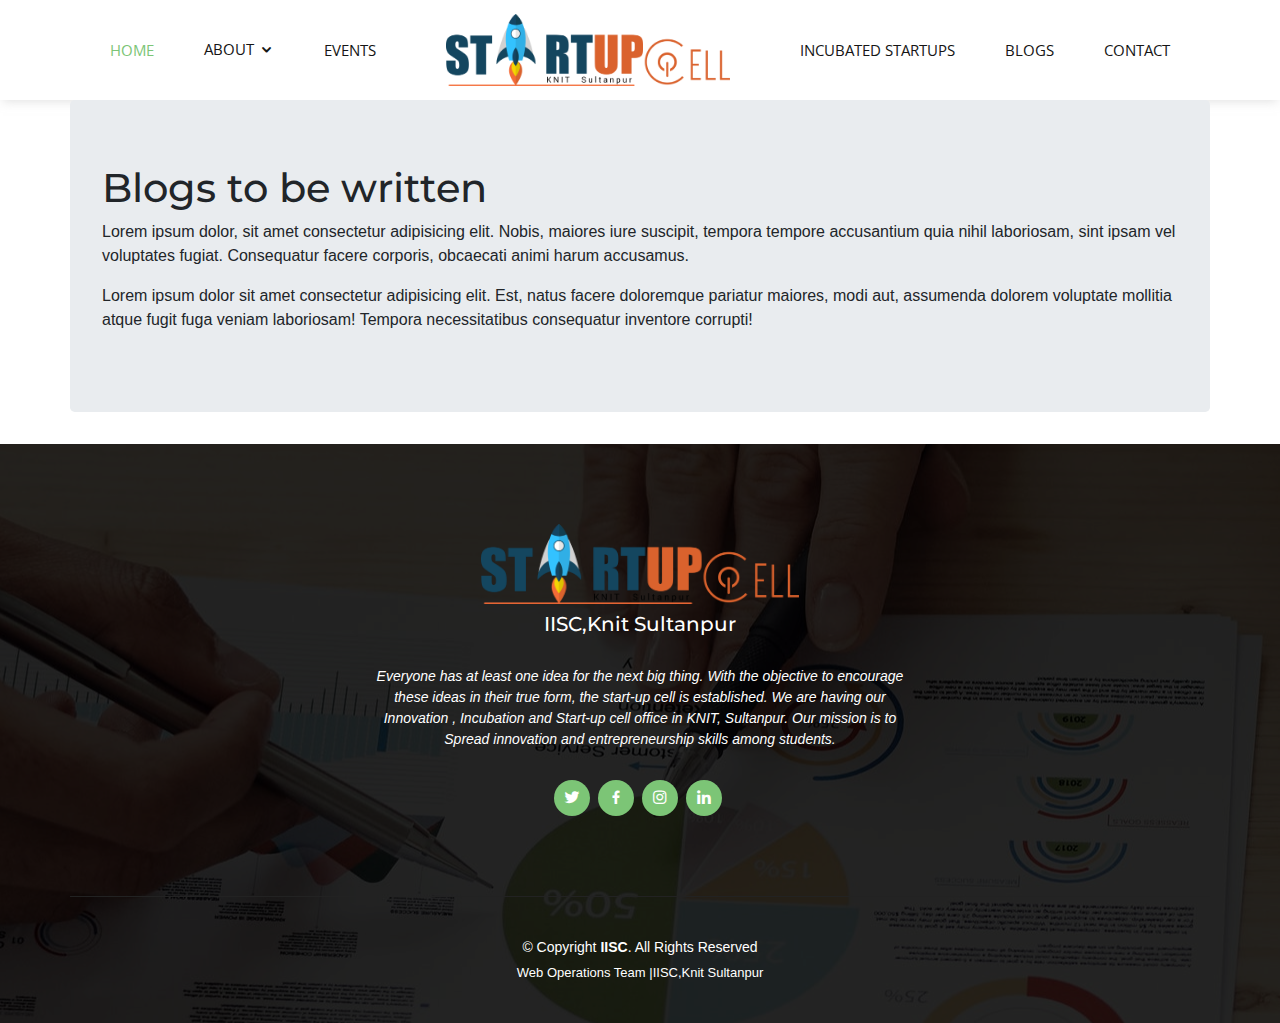
==== commit 1603d689: "Initial Commit" ====
--- a/blog.html
+++ b/blog.html
@@ -101,7 +101,7 @@
           <a href="https://www.facebook.com/startupcell.knit" class="facebook"><i class="bx bxl-facebook"></i></a>
           <a href="https://www.instagram.com/iiscknit/" class="instagram"><i class="bx bxl-instagram"></i></a>
          
-          <a href="#" class="linkedin"><i class="bx bxl-linkedin"></i></a>
+          <a href="https://www.linkedin.com/in/iisc-knit-sultanpur-a675611b6" class="linkedin"><i class="bx bxl-linkedin"></i></a>
         </div>
 
       </div>
@@ -113,7 +113,7 @@
       </div>
       <div class="credits">
        
-         Web Operations Team Bootstrap <span>|</span>IISC,Knit Sultanpur
+         Web Operations Team  <span>|</span>IISC,Knit Sultanpur
       </div>
     </div>
   </footer><!-- End Footer -->
--- a/assets/css/style.css
+++ b/assets/css/style.css
@@ -1051,6 +1051,12 @@
   width:400px;
   
 }
+#pimg1
+{
+  height:150px;
+  width:600px;
+  
+}
 
 .clients img:hover {
   -webkit-filter: none;
